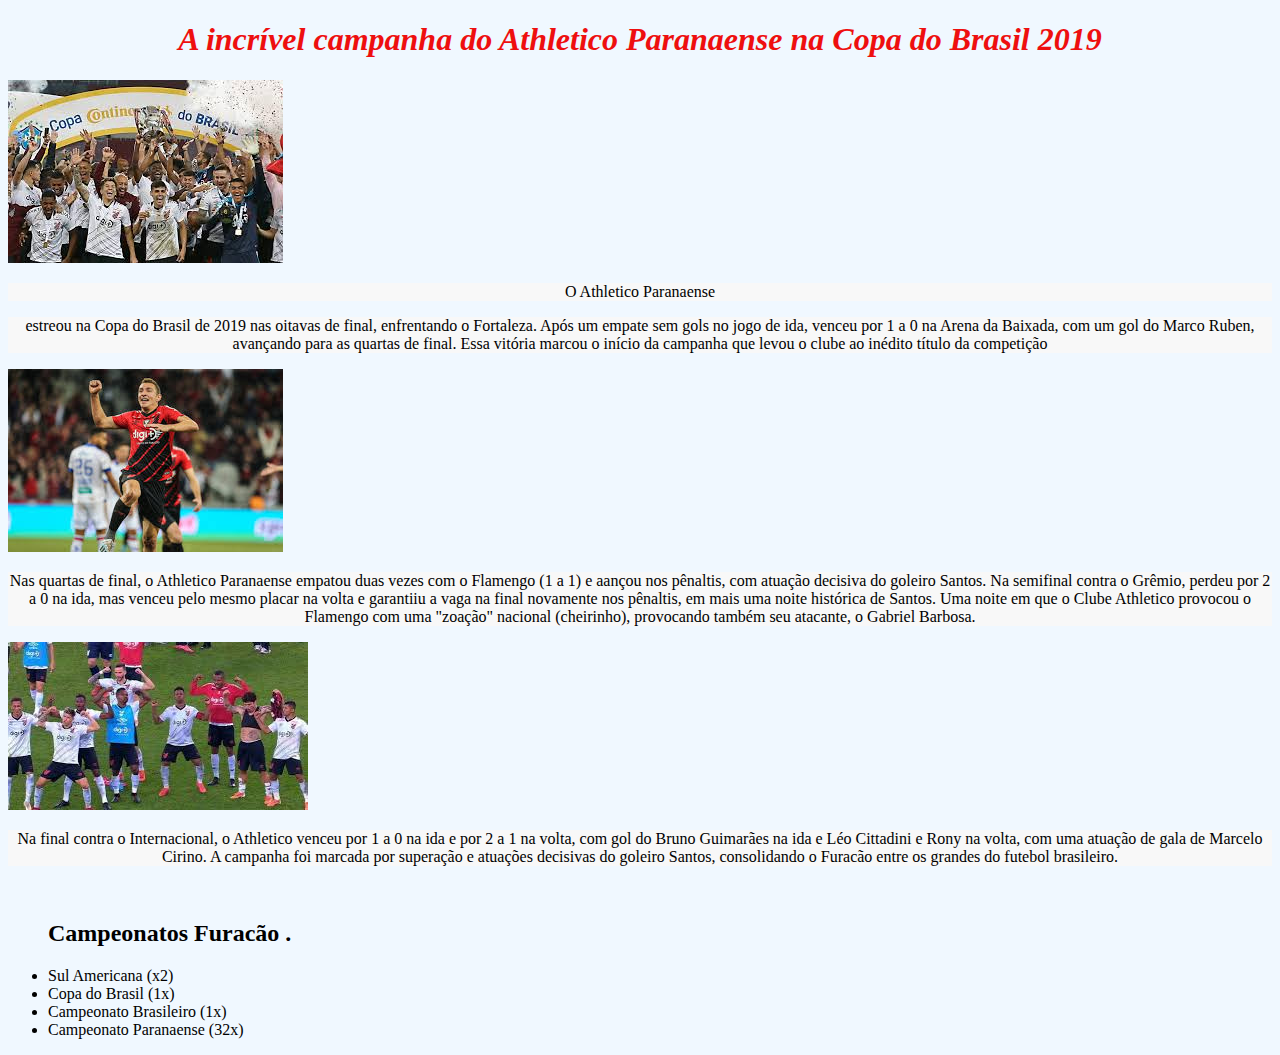
==== index.html @ 6c6bf700 "." ====
<!DOCTYPE html>
<html lang="en">
<head>
    <meta charset="UTF-8">
    <meta name="viewport" content="width=., initial-scale=1.0">
    <title>Document</title>
    <link rel="stylesheet" href="style.css">
</head>
<body>
<h1>A incrível campanha do Athletico Paranaense na Copa do Brasil 2019</h1>
<img src="Athletico Robótica.jpeg">   
    <p>O Athletico Paranaense </p> <p>estreou na Copa do Brasil de 2019 nas oitavas de final, enfrentando o Fortaleza. 
Após um empate sem gols no jogo de ida, venceu por 1 a 0 na Arena da Baixada, com um gol do Marco Ruben, avançando para as quartas de final. 
Essa vitória marcou o início da campanha que levou o clube ao inédito título da competição</p>
<img src="Athletico Robótica2.jpeg">
    <p>Nas quartas de final, o Athletico Paranaense empatou duas vezes com o Flamengo (1 a 1) e aançou nos pênaltis, com atuação decisiva do goleiro Santos.
Na semifinal contra o Grêmio, perdeu por 2 a 0 na ida, mas venceu pelo mesmo placar na volta e garantiiu a vaga na final novamente nos pênaltis, em mais uma noite
histórica de Santos. Uma noite em que o Clube Athletico provocou o Flamengo com uma "zoação" nacional (cheirinho), provocando também seu atacante, o Gabriel Barbosa.</p>
    <img src="download.jpeg">
    <p>Na final contra o Internacional, o Athletico venceu por 1 a 0 na ida e por 2 a 1 na volta, com gol do Bruno Guimarães na ida e Léo Cittadini e Rony na volta, com uma atuação de gala de Marcelo Cirino.
A campanha foi marcada por superação e atuações decisivas do goleiro Santos, consolidando o Furacão entre os grandes do futebol brasileiro. </p>
<img class="Furacão">
<ul>
<h2>Campeonatos Furacão . </h2>
    <li>Sul Americana (x2)</li>
    <li>Copa do Brasil (1x)</li>
    <li>Campeonato Brasileiro (1x)</li>
    <li>Campeonato Paranaense (32x)</li>
</ul>
 </body>
</html>
---- style.css ----
body{
    background-color:aliceblue
}
h1{
    text-align: center;
    font-style: italic;
    color:rgb(238, 15, 15);
}
.Furacão {
    width: 60%;
}
p{
    text-align: center;
    background-color: rgb(248, 248, 248);
}
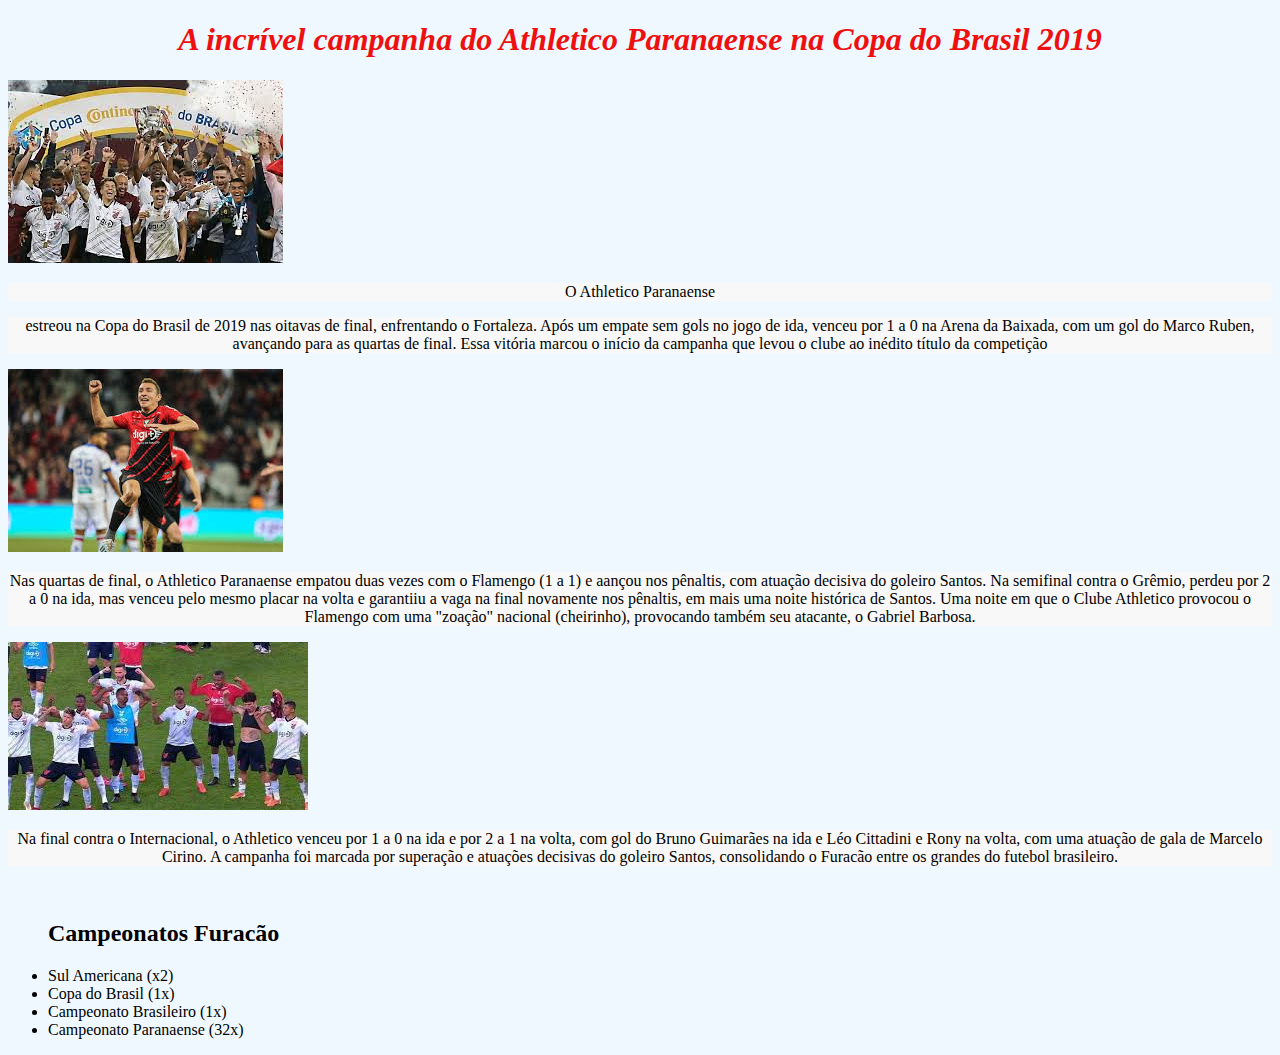
==== commit afa97a22: "." ====
--- a/index.html
+++ b/index.html
@@ -21,7 +21,7 @@
 A campanha foi marcada por superação e atuações decisivas do goleiro Santos, consolidando o Furacão entre os grandes do futebol brasileiro. </p>
 <img class="Furacão">
 <ul>
-<h2>Campeonatos Furacão . </h2>
+<h2>Campeonatos Furacão </h2>
     <li>Sul Americana (x2)</li>
     <li>Copa do Brasil (1x)</li>
     <li>Campeonato Brasileiro (1x)</li>
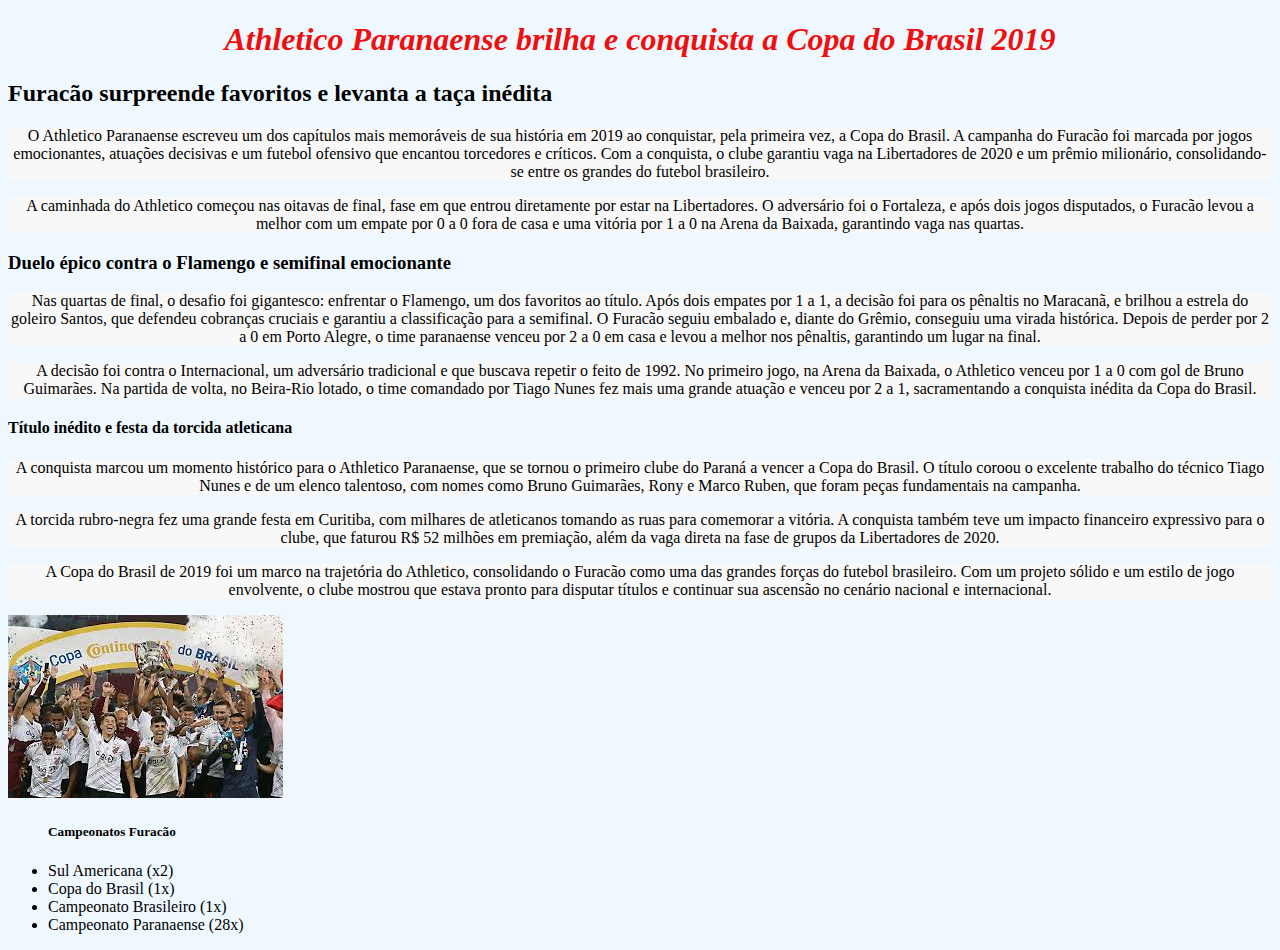
==== commit 578fb902: "." ====
--- a/index.html
+++ b/index.html
@@ -7,25 +7,24 @@
     <link rel="stylesheet" href="style.css">
 </head>
 <body>
-<h1>A incrível campanha do Athletico Paranaense na Copa do Brasil 2019</h1>
-<img src="Athletico Robótica.jpeg">   
-    <p>O Athletico Paranaense </p> <p>estreou na Copa do Brasil de 2019 nas oitavas de final, enfrentando o Fortaleza. 
-Após um empate sem gols no jogo de ida, venceu por 1 a 0 na Arena da Baixada, com um gol do Marco Ruben, avançando para as quartas de final. 
-Essa vitória marcou o início da campanha que levou o clube ao inédito título da competição</p>
-<img src="Athletico Robótica2.jpeg">
-    <p>Nas quartas de final, o Athletico Paranaense empatou duas vezes com o Flamengo (1 a 1) e aançou nos pênaltis, com atuação decisiva do goleiro Santos.
-Na semifinal contra o Grêmio, perdeu por 2 a 0 na ida, mas venceu pelo mesmo placar na volta e garantiiu a vaga na final novamente nos pênaltis, em mais uma noite
-histórica de Santos. Uma noite em que o Clube Athletico provocou o Flamengo com uma "zoação" nacional (cheirinho), provocando também seu atacante, o Gabriel Barbosa.</p>
-    <img src="download.jpeg">
-    <p>Na final contra o Internacional, o Athletico venceu por 1 a 0 na ida e por 2 a 1 na volta, com gol do Bruno Guimarães na ida e Léo Cittadini e Rony na volta, com uma atuação de gala de Marcelo Cirino.
-A campanha foi marcada por superação e atuações decisivas do goleiro Santos, consolidando o Furacão entre os grandes do futebol brasileiro. </p>
-<img class="Furacão">
+<h1>Athletico Paranaense brilha e conquista a Copa do Brasil 2019</h1>
+ <h2>Furacão surpreende favoritos e levanta a taça inédita</h2>
+    <p>O Athletico Paranaense escreveu um dos capítulos mais memoráveis de sua história em 2019 ao conquistar, pela primeira vez, a Copa do Brasil. A campanha do Furacão foi marcada por jogos emocionantes, atuações decisivas e um futebol ofensivo que encantou torcedores e críticos. Com a conquista, o clube garantiu vaga na Libertadores de 2020 e um prêmio milionário, consolidando-se entre os grandes do futebol brasileiro.</p>
+<p>A caminhada do Athletico começou nas oitavas de final, fase em que entrou diretamente por estar na Libertadores. O adversário foi o Fortaleza, e após dois jogos disputados, o Furacão levou a melhor com um empate por 0 a 0 fora de casa e uma vitória por 1 a 0 na Arena da Baixada, garantindo vaga nas quartas.</p>
+<h3>Duelo épico contra o Flamengo e semifinal emocionante</h3>
+<p>Nas quartas de final, o desafio foi gigantesco: enfrentar o Flamengo, um dos favoritos ao título. Após dois empates por 1 a 1, a decisão foi para os pênaltis no Maracanã, e brilhou a estrela do goleiro Santos, que defendeu cobranças cruciais e garantiu a classificação para a semifinal. O Furacão seguiu embalado e, diante do Grêmio, conseguiu uma virada histórica. Depois de perder por 2 a 0 em Porto Alegre, o time paranaense venceu por 2 a 0 em casa e levou a melhor nos pênaltis, garantindo um lugar na final. </p>
+<p>A decisão foi contra o Internacional, um adversário tradicional e que buscava repetir o feito de 1992. No primeiro jogo, na Arena da Baixada, o Athletico venceu por 1 a 0 com gol de Bruno Guimarães. Na partida de volta, no Beira-Rio lotado, o time comandado por Tiago Nunes fez mais uma grande atuação e venceu por 2 a 1, sacramentando a conquista inédita da Copa do Brasil.   </p>
+<h4>Título inédito e festa da torcida atleticana</h4>
+<p>A conquista marcou um momento histórico para o Athletico Paranaense, que se tornou o primeiro clube do Paraná a vencer a Copa do Brasil. O título coroou o excelente trabalho do técnico Tiago Nunes e de um elenco talentoso, com nomes como Bruno Guimarães, Rony e Marco Ruben, que foram peças fundamentais na campanha.</p>
+<p>A torcida rubro-negra fez uma grande festa em Curitiba, com milhares de atleticanos tomando as ruas para comemorar a vitória. A conquista também teve um impacto financeiro expressivo para o clube, que faturou R$ 52 milhões em premiação, além da vaga direta na fase de grupos da Libertadores de 2020.</p>
+<p>A Copa do Brasil de 2019 foi um marco na trajetória do Athletico, consolidando o Furacão como uma das grandes forças do futebol brasileiro. Com um projeto sólido e um estilo de jogo envolvente, o clube mostrou que estava pronto para disputar títulos e continuar sua ascensão no cenário nacional e internacional.</p>
+<img src="Athletico Robótica.jpeg">
 <ul>
-<h2>Campeonatos Furacão </h2>
+<h5>Campeonatos Furacão </h5>
     <li>Sul Americana (x2)</li>
     <li>Copa do Brasil (1x)</li>
     <li>Campeonato Brasileiro (1x)</li>
-    <li>Campeonato Paranaense (32x)</li>
+    <li>Campeonato Paranaense (28x)</li>
 </ul>
  </body>
 </html>
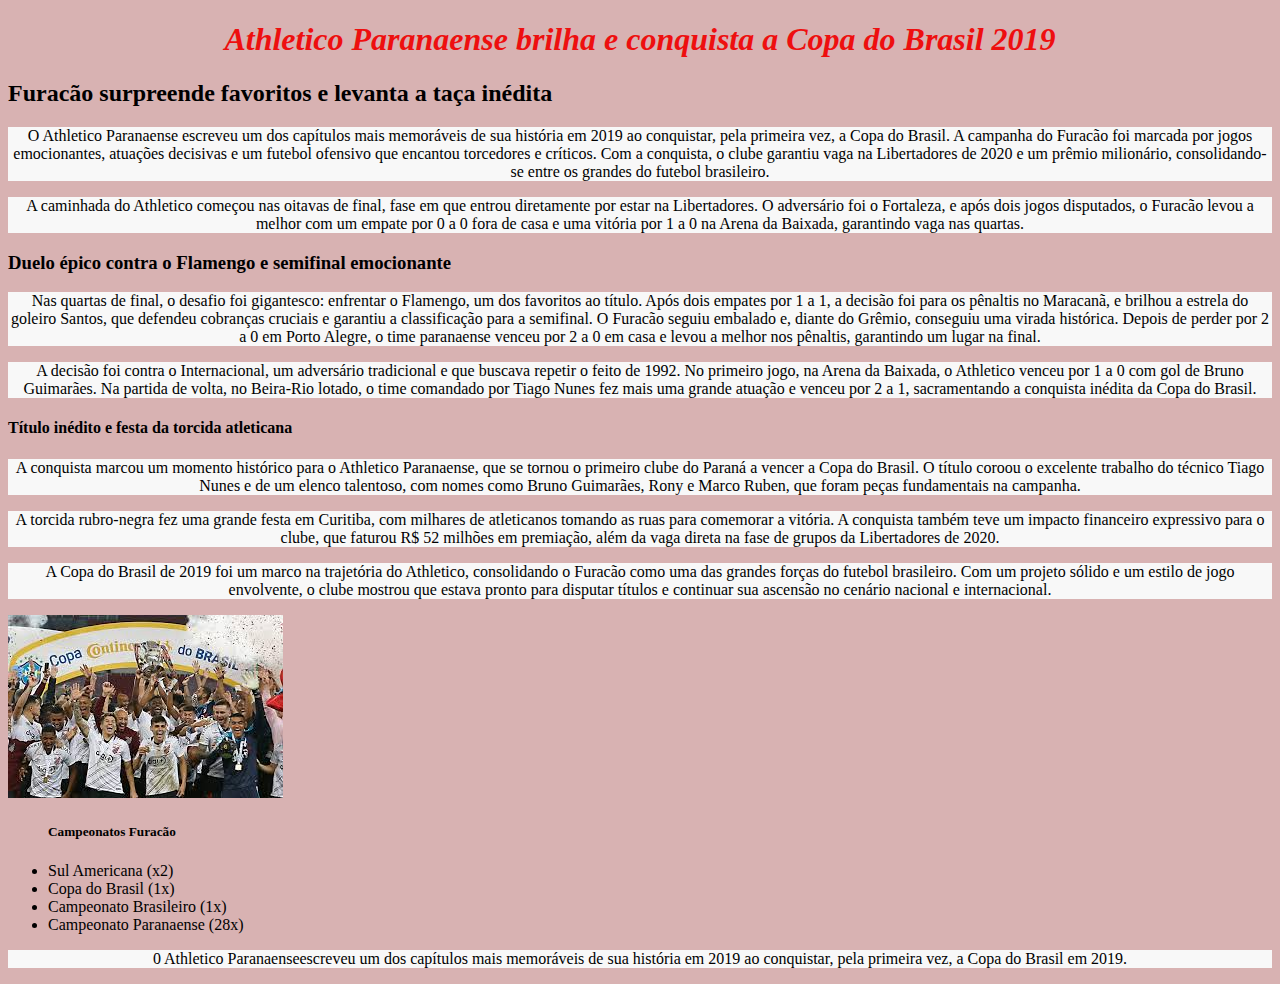
==== commit 81756e49: "." ====
--- a/index.html
+++ b/index.html
@@ -28,3 +28,4 @@
 </ul>
  </body>
 </html>
+<p>0 <span class="vermelho">Athletico Paranaense</span>escreveu um dos capítulos mais memoráveis de sua história em 2019 ao conquistar, pela primeira vez, a <span class="amarelo">Copa do Brasil</span> em 2019.</p>--- a/style.css
+++ b/style.css
@@ -1,5 +1,5 @@
 body{
-    background-color:aliceblue
+    background-color:rgb(216, 178, 178)
 }
 h1{
     text-align: center;
@@ -13,3 +13,15 @@
     text-align: center;
     background-color: rgb(248, 248, 248);
 }
+h4.vermelho {
+    color: red;
+    text-align: center;
+    font-style: italic;
+    color:rgb(238, 15, 15);
+}
+h3.vermelho {
+    color: red;
+    text-align: center;
+    font-style: italic;
+    color:rgb(238, 15, 15);
+}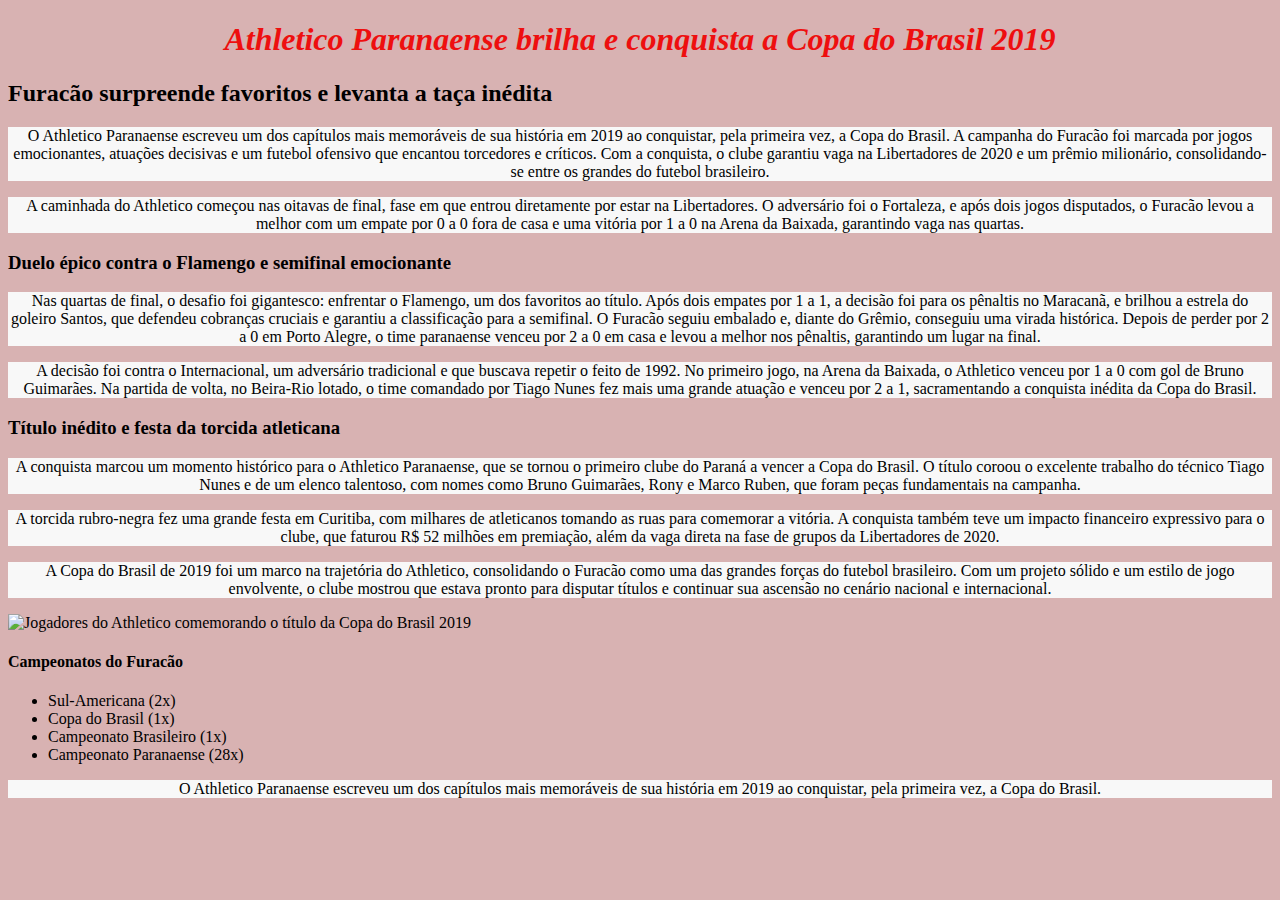
==== commit 45dfc128: "." ====
--- a/index.html
+++ b/index.html
@@ -1,31 +1,48 @@
 <!DOCTYPE html>
-<html lang="en">
+<html lang="pt-br"> <!-- Mudança para português do Brasil -->
 <head>
     <meta charset="UTF-8">
-    <meta name="viewport" content="width=., initial-scale=1.0">
-    <title>Document</title>
+    <meta name="viewport" content="width=device-width, initial-scale=1.0">
+    <title>Athletico Paranaense - Copa do Brasil 2019</title>
     <link rel="stylesheet" href="style.css">
 </head>
 <body>
-<h1>Athletico Paranaense brilha e conquista a Copa do Brasil 2019</h1>
- <h2>Furacão surpreende favoritos e levanta a taça inédita</h2>
+
+    <h1>Athletico Paranaense brilha e conquista a Copa do Brasil 2019</h1>
+    <h2>Furacão surpreende favoritos e levanta a taça inédita</h2>
+
     <p>O Athletico Paranaense escreveu um dos capítulos mais memoráveis de sua história em 2019 ao conquistar, pela primeira vez, a Copa do Brasil. A campanha do Furacão foi marcada por jogos emocionantes, atuações decisivas e um futebol ofensivo que encantou torcedores e críticos. Com a conquista, o clube garantiu vaga na Libertadores de 2020 e um prêmio milionário, consolidando-se entre os grandes do futebol brasileiro.</p>
-<p>A caminhada do Athletico começou nas oitavas de final, fase em que entrou diretamente por estar na Libertadores. O adversário foi o Fortaleza, e após dois jogos disputados, o Furacão levou a melhor com um empate por 0 a 0 fora de casa e uma vitória por 1 a 0 na Arena da Baixada, garantindo vaga nas quartas.</p>
-<h3>Duelo épico contra o Flamengo e semifinal emocionante</h3>
-<p>Nas quartas de final, o desafio foi gigantesco: enfrentar o Flamengo, um dos favoritos ao título. Após dois empates por 1 a 1, a decisão foi para os pênaltis no Maracanã, e brilhou a estrela do goleiro Santos, que defendeu cobranças cruciais e garantiu a classificação para a semifinal. O Furacão seguiu embalado e, diante do Grêmio, conseguiu uma virada histórica. Depois de perder por 2 a 0 em Porto Alegre, o time paranaense venceu por 2 a 0 em casa e levou a melhor nos pênaltis, garantindo um lugar na final. </p>
-<p>A decisão foi contra o Internacional, um adversário tradicional e que buscava repetir o feito de 1992. No primeiro jogo, na Arena da Baixada, o Athletico venceu por 1 a 0 com gol de Bruno Guimarães. Na partida de volta, no Beira-Rio lotado, o time comandado por Tiago Nunes fez mais uma grande atuação e venceu por 2 a 1, sacramentando a conquista inédita da Copa do Brasil.   </p>
-<h4>Título inédito e festa da torcida atleticana</h4>
-<p>A conquista marcou um momento histórico para o Athletico Paranaense, que se tornou o primeiro clube do Paraná a vencer a Copa do Brasil. O título coroou o excelente trabalho do técnico Tiago Nunes e de um elenco talentoso, com nomes como Bruno Guimarães, Rony e Marco Ruben, que foram peças fundamentais na campanha.</p>
-<p>A torcida rubro-negra fez uma grande festa em Curitiba, com milhares de atleticanos tomando as ruas para comemorar a vitória. A conquista também teve um impacto financeiro expressivo para o clube, que faturou R$ 52 milhões em premiação, além da vaga direta na fase de grupos da Libertadores de 2020.</p>
-<p>A Copa do Brasil de 2019 foi um marco na trajetória do Athletico, consolidando o Furacão como uma das grandes forças do futebol brasileiro. Com um projeto sólido e um estilo de jogo envolvente, o clube mostrou que estava pronto para disputar títulos e continuar sua ascensão no cenário nacional e internacional.</p>
-<img src="Athletico Robótica.jpeg">
-<ul>
-<h5>Campeonatos Furacão </h5>
-    <li>Sul Americana (x2)</li>
-    <li>Copa do Brasil (1x)</li>
-    <li>Campeonato Brasileiro (1x)</li>
-    <li>Campeonato Paranaense (28x)</li>
-</ul>
- </body>
+
+    <p>A caminhada do Athletico começou nas oitavas de final, fase em que entrou diretamente por estar na Libertadores. O adversário foi o Fortaleza, e após dois jogos disputados, o Furacão levou a melhor com um empate por 0 a 0 fora de casa e uma vitória por 1 a 0 na Arena da Baixada, garantindo vaga nas quartas.</p>
+
+    <h3>Duelo épico contra o Flamengo e semifinal emocionante</h3>
+
+    <p>Nas quartas de final, o desafio foi gigantesco: enfrentar o Flamengo, um dos favoritos ao título. Após dois empates por 1 a 1, a decisão foi para os pênaltis no Maracanã, e brilhou a estrela do goleiro Santos, que defendeu cobranças cruciais e garantiu a classificação para a semifinal. O Furacão seguiu embalado e, diante do Grêmio, conseguiu uma virada histórica. Depois de perder por 2 a 0 em Porto Alegre, o time paranaense venceu por 2 a 0 em casa e levou a melhor nos pênaltis, garantindo um lugar na final.</p>
+
+    <p>A decisão foi contra o Internacional, um adversário tradicional e que buscava repetir o feito de 1992. No primeiro jogo, na Arena da Baixada, o Athletico venceu por 1 a 0 com gol de Bruno Guimarães. Na partida de volta, no Beira-Rio lotado, o time comandado por Tiago Nunes fez mais uma grande atuação e venceu por 2 a 1, sacramentando a conquista inédita da Copa do Brasil.</p>
+
+    <h3>Título inédito e festa da torcida atleticana</h3>
+
+    <p>A conquista marcou um momento histórico para o Athletico Paranaense, que se tornou o primeiro clube do Paraná a vencer a Copa do Brasil. O título coroou o excelente trabalho do técnico Tiago Nunes e de um elenco talentoso, com nomes como Bruno Guimarães, Rony e Marco Ruben, que foram peças fundamentais na campanha.</p>
+
+    <p>A torcida rubro-negra fez uma grande festa em Curitiba, com milhares de atleticanos tomando as ruas para comemorar a vitória. A conquista também teve um impacto financeiro expressivo para o clube, que faturou R$ 52 milhões em premiação, além da vaga direta na fase de grupos da Libertadores de 2020.</p>
+
+    <p>A Copa do Brasil de 2019 foi um marco na trajetória do Athletico, consolidando o Furacão como uma das grandes forças do futebol brasileiro. Com um projeto sólido e um estilo de jogo envolvente, o clube mostrou que estava pronto para disputar títulos e continuar sua ascensão no cenário nacional e internacional.</p>
+
+    <!-- Imagem -->
+    <img src="Athletico Robotica.jpeg" alt="Jogadores do Athletico comemorando o título da Copa do Brasil 2019" width="500">
+
+    <!-- Lista de títulos -->
+    <h4>Campeonatos do Furacão</h4>
+    <ul>
+        <li>Sul-Americana (2x)</li>
+        <li>Copa do Brasil (1x)</li>
+        <li>Campeonato Brasileiro (1x)</li>
+        <li>Campeonato Paranaense (28x)</li>
+    </ul>
+
+    <!-- Texto com palavras coloridas -->
+    <p>O <span class="vermelho">Athletico Paranaense</span> escreveu um dos capítulos mais memoráveis de sua história em 2019 ao conquistar, pela primeira vez, a <span class="amarelo">Copa do Brasil</span>.</p>
+
+</body>
 </html>
-<p>0 <span class="vermelho">Athletico Paranaense</span>escreveu um dos capítulos mais memoráveis de sua história em 2019 ao conquistar, pela primeira vez, a <span class="amarelo">Copa do Brasil</span> em 2019.</p>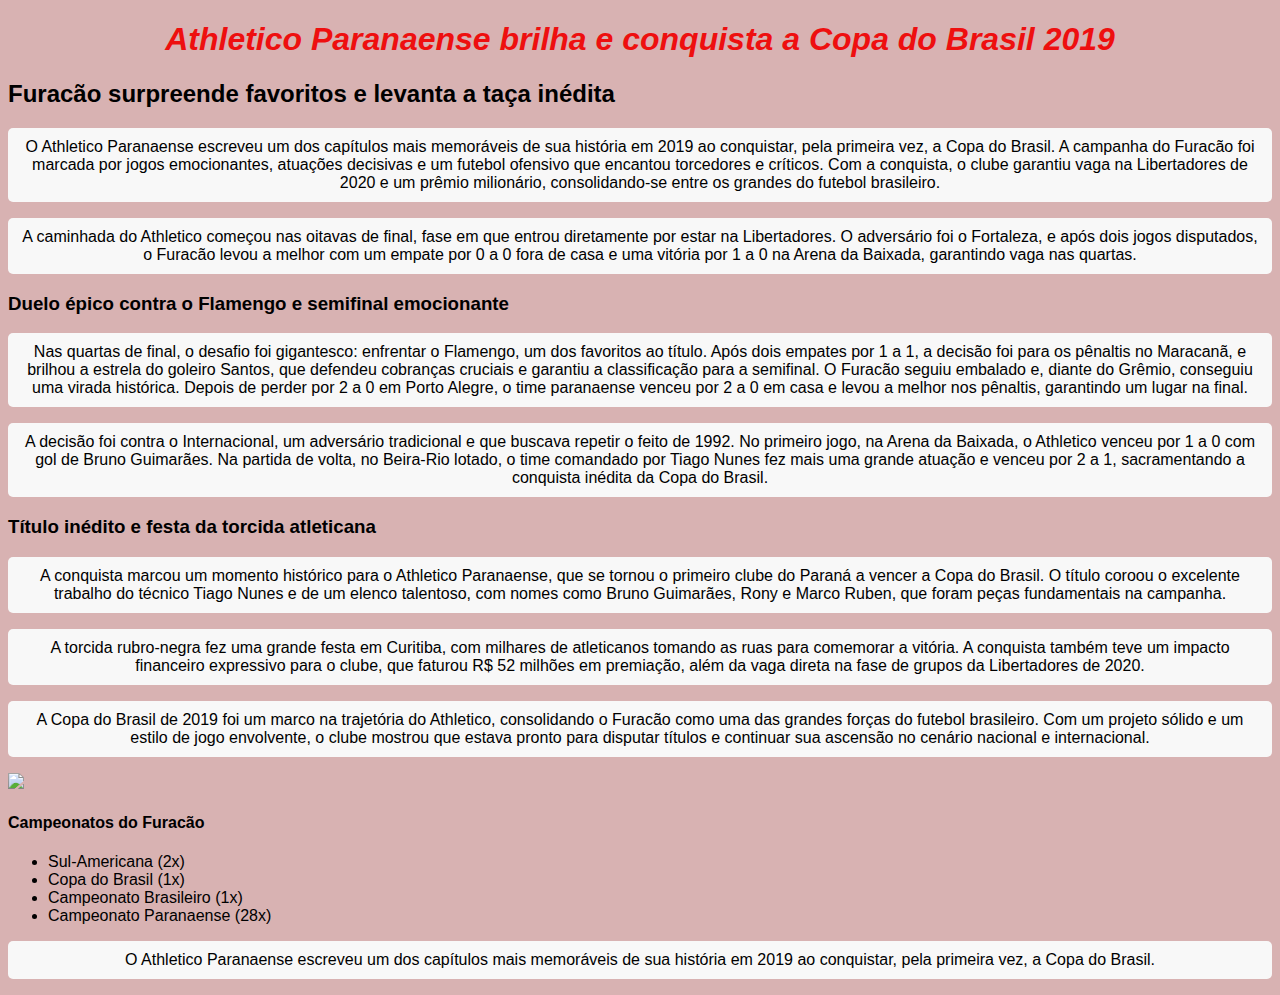
==== commit 9f8cfd33: "." ====
--- a/index.html
+++ b/index.html
@@ -30,7 +30,7 @@
     <p>A Copa do Brasil de 2019 foi um marco na trajetória do Athletico, consolidando o Furacão como uma das grandes forças do futebol brasileiro. Com um projeto sólido e um estilo de jogo envolvente, o clube mostrou que estava pronto para disputar títulos e continuar sua ascensão no cenário nacional e internacional.</p>
 
     <!-- Imagem -->
-    <img src="Athletico Robotica.jpeg" alt="Jogadores do Athletico comemorando o título da Copa do Brasil 2019" width="500">
+    <img src="Athletico Robotica.jpeg">
 
     <!-- Lista de títulos -->
     <h4>Campeonatos do Furacão</h4>
--- a/style.css
+++ b/style.css
@@ -1,27 +1,34 @@
-body{
-    background-color:rgb(216, 178, 178)
+/* Cor de fundo da página */
+body {
+    background-color: rgb(216, 178, 178);
+    font-family: Arial, sans-serif; /* Fonte genérica para melhor legibilidade */
 }
-h1{
+
+/* Estilo do título principal */
+h1 {
     text-align: center;
     font-style: italic;
-    color:rgb(238, 15, 15);
+    color: rgb(238, 15, 15);
 }
+
+/* Parágrafos com fundo mais claro e centralizados */
+p {
+    text-align: center;
+    background-color: rgb(248, 248, 248);
+    padding: 10px; /* Dá um espaço interno para melhorar a leitura */
+    border-radius: 5px; /* Deixa o fundo mais suave */
+}
+
+/* Classes para destacar textos em vermelho */
+h3.vermelho, h4.vermelho {
+    color: rgb(238, 15, 15);
+    text-align: center;
+    font-style: italic;
+}
+
+/* Ajuste para imagens com classe "Furacão" */
 .Furacão {
     width: 60%;
+    display: block; /* Centraliza a imagem */
+    margin: auto;
 }
-p{
-    text-align: center;
-    background-color: rgb(248, 248, 248);
-}
-h4.vermelho {
-    color: red;
-    text-align: center;
-    font-style: italic;
-    color:rgb(238, 15, 15);
-}
-h3.vermelho {
-    color: red;
-    text-align: center;
-    font-style: italic;
-    color:rgb(238, 15, 15);
-}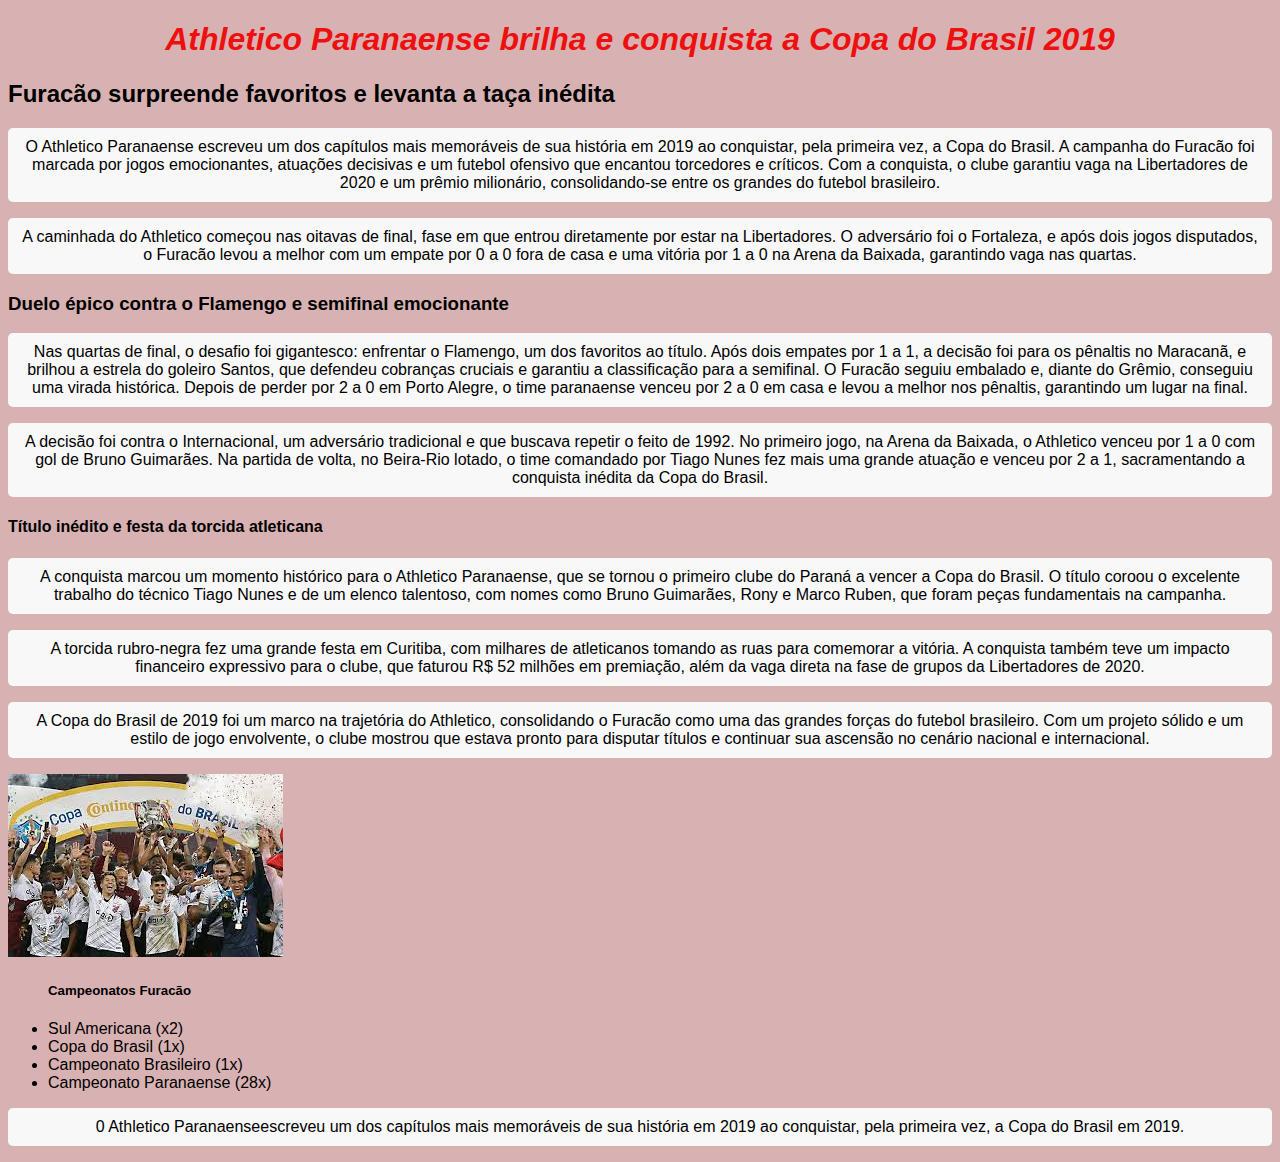
==== commit ee93249f: "." ====
--- a/index.html
+++ b/index.html
@@ -1,48 +1,32 @@
 <!DOCTYPE html>
-<html lang="pt-br"> <!-- Mudança para português do Brasil -->
+<html lang="en">
 <head>
     <meta charset="UTF-8">
-    <meta name="viewport" content="width=device-width, initial-scale=1.0">
-    <title>Athletico Paranaense - Copa do Brasil 2019</title>
+    <meta name="viewport" content="width=., initial-scale=1.0">
+    <title>Document</title>
     <link rel="stylesheet" href="style.css">
 </head>
 <body>
+<h1>Athletico Paranaense brilha e conquista a Copa do Brasil 2019</h1>
+ <h2>Furacão surpreende favoritos e levanta a taça inédita</h2>
+    <p>O Athletico Paranaense escreveu um dos capítulos mais memoráveis de sua história em 2019 ao conquistar, pela primeira vez, a Copa do Brasil. A campanha do Furacão foi marcada por jogos emocionantes, atuações decisivas e um futebol ofensivo que encantou torcedores e críticos. Com a conquista, o clube garantiu vaga na Libertadores de 2020 e um prêmio milionário, consolidando-se entre os grandes do futebol brasileiro.</p>
+<p>A caminhada do Athletico começou nas oitavas de final, fase em que entrou diretamente por estar na Libertadores. O adversário foi o Fortaleza, e após dois jogos disputados, o Furacão levou a melhor com um empate por 0 a 0 fora de casa e uma vitória por 1 a 0 na Arena da Baixada, garantindo vaga nas quartas.</p>
+<h3>Duelo épico contra o Flamengo e semifinal emocionante</h3>
+<p>Nas quartas de final, o desafio foi gigantesco: enfrentar o Flamengo, um dos favoritos ao título. Após dois empates por 1 a 1, a decisão foi para os pênaltis no Maracanã, e brilhou a estrela do goleiro Santos, que defendeu cobranças cruciais e garantiu a classificação para a semifinal. O Furacão seguiu embalado e, diante do Grêmio, conseguiu uma virada histórica. Depois de perder por 2 a 0 em Porto Alegre, o time paranaense venceu por 2 a 0 em casa e levou a melhor nos pênaltis, garantindo um lugar na final. </p>
+<p>A decisão foi contra o Internacional, um adversário tradicional e que buscava repetir o feito de 1992. No primeiro jogo, na Arena da Baixada, o Athletico venceu por 1 a 0 com gol de Bruno Guimarães. Na partida de volta, no Beira-Rio lotado, o time comandado por Tiago Nunes fez mais uma grande atuação e venceu por 2 a 1, sacramentando a conquista inédita da Copa do Brasil.   </p>
+<h4>Título inédito e festa da torcida atleticana</h4>
+<p>A conquista marcou um momento histórico para o Athletico Paranaense, que se tornou o primeiro clube do Paraná a vencer a Copa do Brasil. O título coroou o excelente trabalho do técnico Tiago Nunes e de um elenco talentoso, com nomes como Bruno Guimarães, Rony e Marco Ruben, que foram peças fundamentais na campanha.</p>
+<p>A torcida rubro-negra fez uma grande festa em Curitiba, com milhares de atleticanos tomando as ruas para comemorar a vitória. A conquista também teve um impacto financeiro expressivo para o clube, que faturou R$ 52 milhões em premiação, além da vaga direta na fase de grupos da Libertadores de 2020.</p>
+<p>A Copa do Brasil de 2019 foi um marco na trajetória do Athletico, consolidando o Furacão como uma das grandes forças do futebol brasileiro. Com um projeto sólido e um estilo de jogo envolvente, o clube mostrou que estava pronto para disputar títulos e continuar sua ascensão no cenário nacional e internacional.</p>
+<img src="Athletico Robótica.jpeg">
+<ul>
+<h5>Campeonatos Furacão </h5>
+    <li>Sul Americana (x2)</li>
+    <li>Copa do Brasil (1x)</li>
+    <li>Campeonato Brasileiro (1x)</li>
+    <li>Campeonato Paranaense (28x)</li>
+</ul>
+ </body>
+</html>
+<p>0 <span class="vermelho">Athletico Paranaense</span>escreveu um dos capítulos mais memoráveis de sua história em 2019 ao conquistar, pela primeira vez, a <span class="amarelo">Copa do Brasil</span> em 2019.</p>
 
-    <h1>Athletico Paranaense brilha e conquista a Copa do Brasil 2019</h1>
-    <h2>Furacão surpreende favoritos e levanta a taça inédita</h2>
-
-    <p>O Athletico Paranaense escreveu um dos capítulos mais memoráveis de sua história em 2019 ao conquistar, pela primeira vez, a Copa do Brasil. A campanha do Furacão foi marcada por jogos emocionantes, atuações decisivas e um futebol ofensivo que encantou torcedores e críticos. Com a conquista, o clube garantiu vaga na Libertadores de 2020 e um prêmio milionário, consolidando-se entre os grandes do futebol brasileiro.</p>
-
-    <p>A caminhada do Athletico começou nas oitavas de final, fase em que entrou diretamente por estar na Libertadores. O adversário foi o Fortaleza, e após dois jogos disputados, o Furacão levou a melhor com um empate por 0 a 0 fora de casa e uma vitória por 1 a 0 na Arena da Baixada, garantindo vaga nas quartas.</p>
-
-    <h3>Duelo épico contra o Flamengo e semifinal emocionante</h3>
-
-    <p>Nas quartas de final, o desafio foi gigantesco: enfrentar o Flamengo, um dos favoritos ao título. Após dois empates por 1 a 1, a decisão foi para os pênaltis no Maracanã, e brilhou a estrela do goleiro Santos, que defendeu cobranças cruciais e garantiu a classificação para a semifinal. O Furacão seguiu embalado e, diante do Grêmio, conseguiu uma virada histórica. Depois de perder por 2 a 0 em Porto Alegre, o time paranaense venceu por 2 a 0 em casa e levou a melhor nos pênaltis, garantindo um lugar na final.</p>
-
-    <p>A decisão foi contra o Internacional, um adversário tradicional e que buscava repetir o feito de 1992. No primeiro jogo, na Arena da Baixada, o Athletico venceu por 1 a 0 com gol de Bruno Guimarães. Na partida de volta, no Beira-Rio lotado, o time comandado por Tiago Nunes fez mais uma grande atuação e venceu por 2 a 1, sacramentando a conquista inédita da Copa do Brasil.</p>
-
-    <h3>Título inédito e festa da torcida atleticana</h3>
-
-    <p>A conquista marcou um momento histórico para o Athletico Paranaense, que se tornou o primeiro clube do Paraná a vencer a Copa do Brasil. O título coroou o excelente trabalho do técnico Tiago Nunes e de um elenco talentoso, com nomes como Bruno Guimarães, Rony e Marco Ruben, que foram peças fundamentais na campanha.</p>
-
-    <p>A torcida rubro-negra fez uma grande festa em Curitiba, com milhares de atleticanos tomando as ruas para comemorar a vitória. A conquista também teve um impacto financeiro expressivo para o clube, que faturou R$ 52 milhões em premiação, além da vaga direta na fase de grupos da Libertadores de 2020.</p>
-
-    <p>A Copa do Brasil de 2019 foi um marco na trajetória do Athletico, consolidando o Furacão como uma das grandes forças do futebol brasileiro. Com um projeto sólido e um estilo de jogo envolvente, o clube mostrou que estava pronto para disputar títulos e continuar sua ascensão no cenário nacional e internacional.</p>
-
-    <!-- Imagem -->
-    <img src="Athletico Robotica.jpeg">
-
-    <!-- Lista de títulos -->
-    <h4>Campeonatos do Furacão</h4>
-    <ul>
-        <li>Sul-Americana (2x)</li>
-        <li>Copa do Brasil (1x)</li>
-        <li>Campeonato Brasileiro (1x)</li>
-        <li>Campeonato Paranaense (28x)</li>
-    </ul>
-
-    <!-- Texto com palavras coloridas -->
-    <p>O <span class="vermelho">Athletico Paranaense</span> escreveu um dos capítulos mais memoráveis de sua história em 2019 ao conquistar, pela primeira vez, a <span class="amarelo">Copa do Brasil</span>.</p>
-
-</body>
-</html>
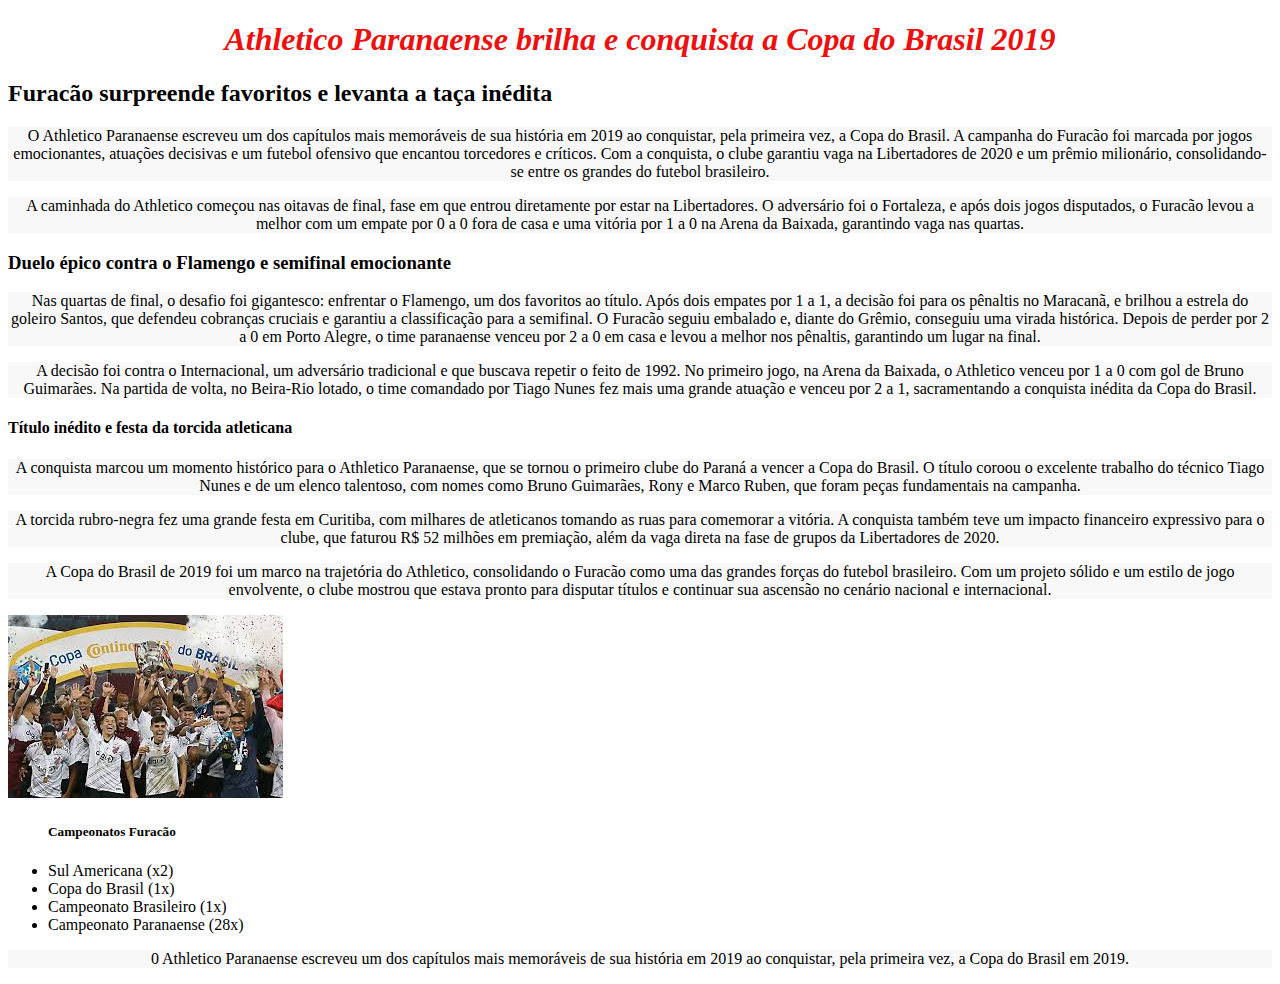
==== commit 548c4c32: "." ====
--- a/index.html
+++ b/index.html
@@ -28,5 +28,5 @@
 </ul>
  </body>
 </html>
-<p>0 <span class="vermelho">Athletico Paranaense</span>escreveu um dos capítulos mais memoráveis de sua história em 2019 ao conquistar, pela primeira vez, a <span class="amarelo">Copa do Brasil</span> em 2019.</p>
+<p>0 <span class="vermelho">Athletico Paranaense</span> escreveu um dos capítulos mais memoráveis de sua história em 2019 ao conquistar, pela primeira vez, a <span class="amarelo">Copa do Brasil</span> em 2019.</p>
 
--- a/style.css
+++ b/style.css
@@ -1,34 +1,28 @@
-/* Cor de fundo da página */
-body {
-    background-color: rgb(216, 178, 178);
-    font-family: Arial, sans-serif; /* Fonte genérica para melhor legibilidade */
+
+body{
+    background-color:rgb(255, 255, 255)
 }
-
-/* Estilo do título principal */
-h1 {
+h1{
     text-align: center;
     font-style: italic;
-    color: rgb(238, 15, 15);
+    color:rgb(238, 15, 15);
 }
-
-/* Parágrafos com fundo mais claro e centralizados */
-p {
+.Furacão {
+    width: 60%;
+}
+p{
     text-align: center;
     background-color: rgb(248, 248, 248);
-    padding: 10px; /* Dá um espaço interno para melhorar a leitura */
-    border-radius: 5px; /* Deixa o fundo mais suave */
 }
-
-/* Classes para destacar textos em vermelho */
-h3.vermelho, h4.vermelho {
-    color: rgb(238, 15, 15);
+h4.vermelho {
+    color: red;
     text-align: center;
     font-style: italic;
+    color:rgb(238, 15, 15);
 }
-
-/* Ajuste para imagens com classe "Furacão" */
-.Furacão {
-    width: 60%;
-    display: block; /* Centraliza a imagem */
-    margin: auto;
-}
+h3.vermelho {
+    color: red;
+    text-align: center;
+    font-style: italic;
+    color:rgb(238, 15, 15);
+}